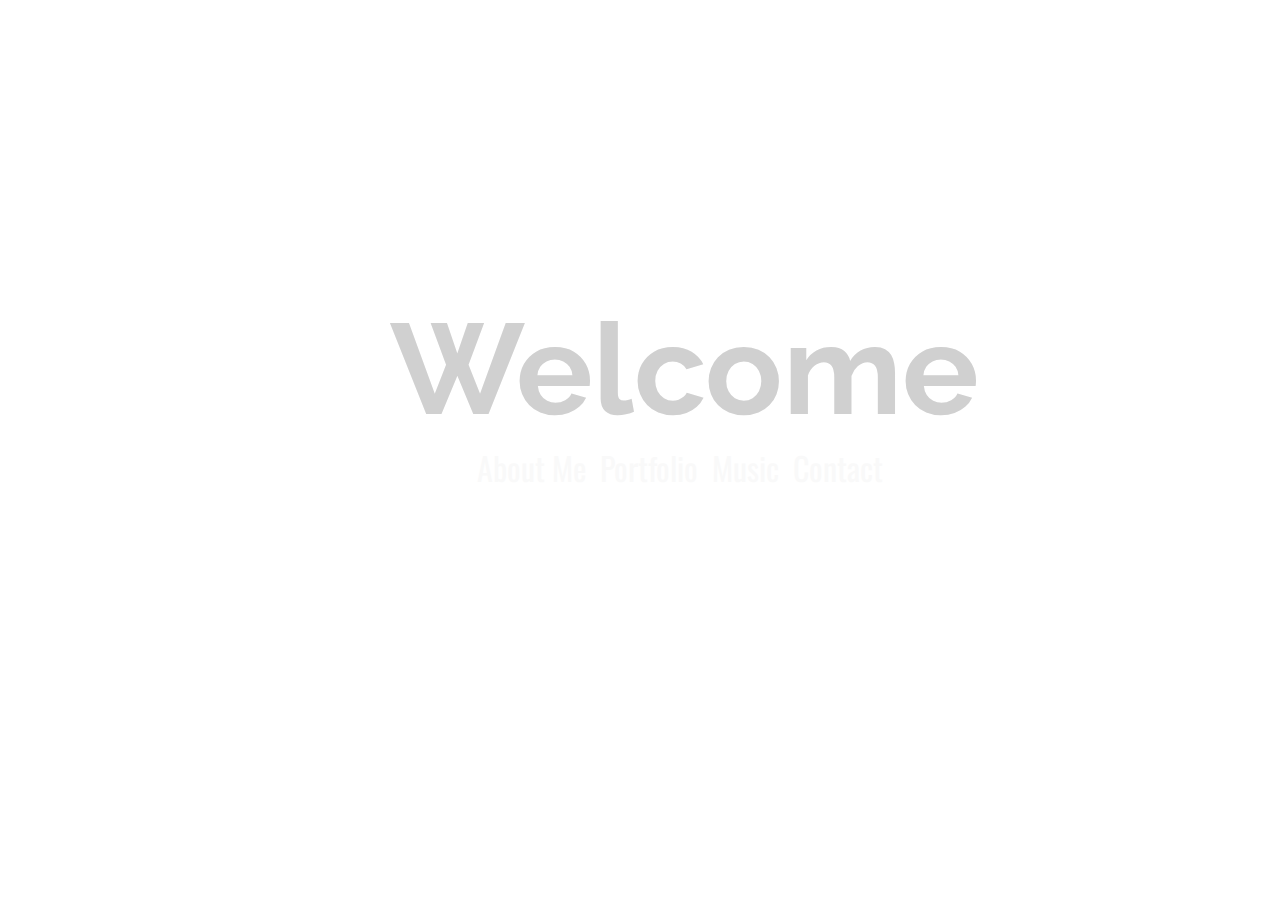
==== index.html @ 67654409 "First Personal Commit" ====
<!DOCTYPE html>
<html lang="en">
<head>
    <meta charset="UTF-8">
    <meta name="viewport" content="width=device-width, initial-scale=1.0">
    <meta http-equiv="X-UA-Compatible" content="ie=edge">
    <title>Welcome</title>
    <link rel="stylesheet" type="text/css" href="indexstyle.css">
    <link rel="stylesheet" type="text/css" href="media.css">
</head>

<body>

    <section class="intro">
        <div class="inner">
            <div class="content">
                <h1>Welcome</h1>
            
                <div id="nav">
                <a class="navbtn" href="about.html">About Me</a>
                <a class="navbtn" href="#">Portfolio</a>     
                <a class="navbtn" href="music.html">Music</a>
                <a class="navbtn" href="contact.html">Contact</a>      
            </div>
            </div>
        </div>
    </section>
    
</body>
</html>
---- indexstyle.css ----
@import url('https://fonts.googleapis.com/css?family=Raleway');

@import url('https://fonts.googleapis.com/css?family=Oswald');

html, body{
    margin: 0;
    padding: 0;
    height: 100%;
    width: 100%;
}

.intro {
    height: 100%;
    width: 100%;
    margin: auto;
    background: url(IMG_0056.JPG) no-repeat 50% 50%;
    display: table;
    top: 0;
    background-size: cover;
}

.intro .inner {
    display: table-cell;
    vertical-align: middle;
    width: 100%;
    max-width: none;

}

.content {
    max-width: 500px;
    margin: 0 auto;
    text-align: center;
}

.content h1{
    font-family: 'Raleway', sans-serif;
    color: #D0D0D0;
    /*text-shadow: 0px 0px 200px #000;*/
    font-size: 800%;
    margin-bottom: 0px;
}

#nav{
    text-align: center;
    vertical-align: middle;
    margin-left: 80px;
    margin-bottom: 200px;
  
}
.navbtn {
   
    font-family: 'Oswald', sans-serif;
    color: #f9f9f9;
    font-size: 200%;
    padding: 0px 5px 0px 5px;
    text-decoration: none;
    
}

.navbtn:hover { 
    color: #000;
}
---- media.css ----
@media screen and (max-width: 768px) {
    .content h1{
        font-size: 500%;
    }

    #nav{
        margin-left: 10px;
    }

    .navbtn{
        font-size: 150%;

    }
}

@media screen and (max-width: 320px) {

    .content h1{
        font-size: 350%;
    }


}

@media screen and (max-width: 375px) {
    
        .content h1{
            font-size: 350%;
        }
    
    
    }
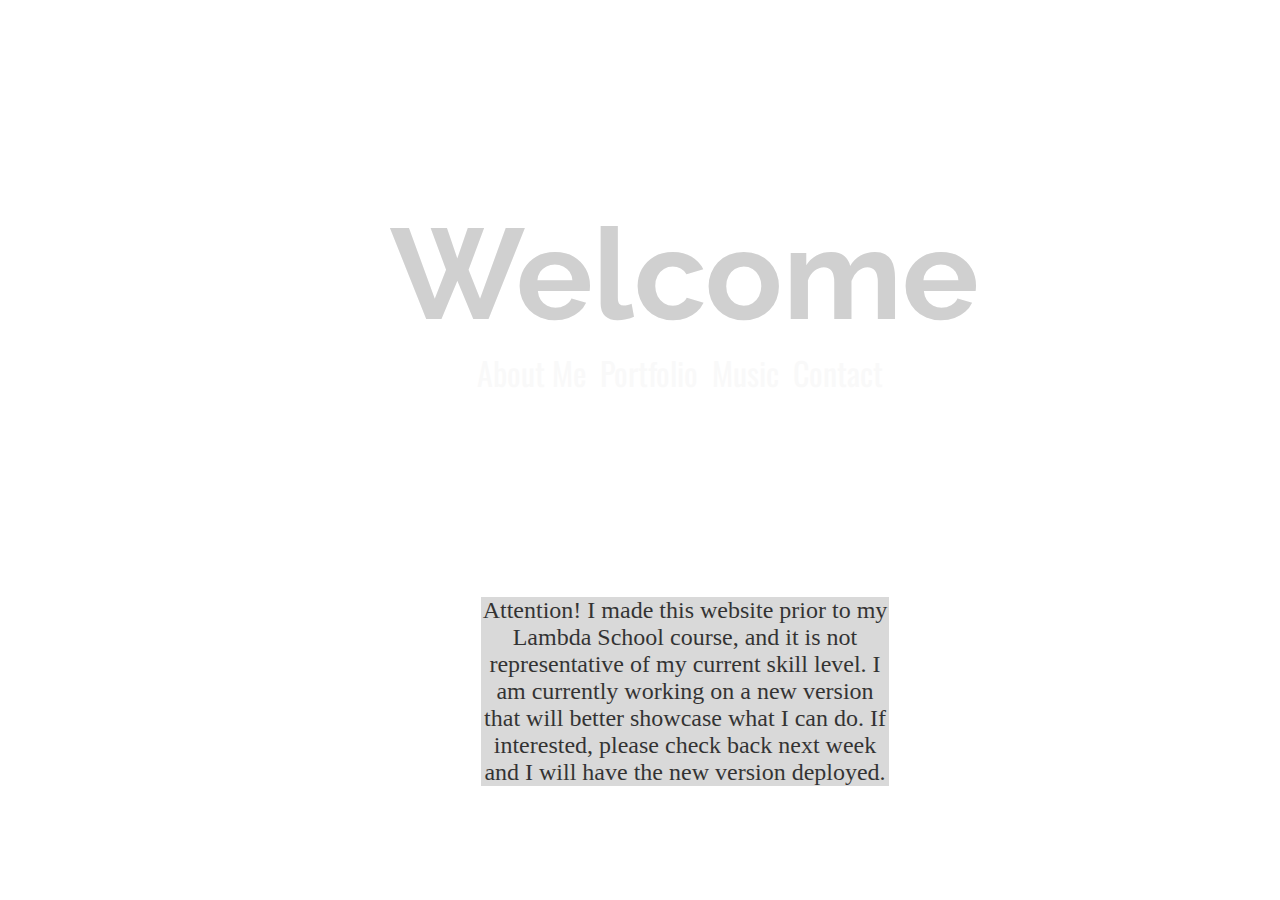
==== commit 387051a3: "alert style in html" ====
--- a/index.html
+++ b/index.html
@@ -18,13 +18,24 @@
             
                 <div id="nav">
                 <a class="navbtn" href="about.html">About Me</a>
-                <a class="navbtn" href="#">Portfolio</a>     
+                <a class="navbtn" href="portfolio.html">Portfolio</a>     
                 <a class="navbtn" href="music.html">Music</a>
-                <a class="navbtn" href="contact.html">Contact</a>      
+                <a class="navbtn" href="contact.html">Contact</a>  
+            </div>
+            <div class="alert" style="        
+            border: 1px white solid;
+            background: #D0D0D0;
+            margin-left: 90px;
+            font-size: 150%;
+            opacity: .80;">
+
+                Attention! I made this website prior to my Lambda School course, and it is not representative of my current skill level. I am currently working on a new version
+                that will better showcase what I can do. If interested, please check back next week and I will have the new version deployed.
+
             </div>
             </div>
         </div>
     </section>
     
 </body>
-</html>+</html>
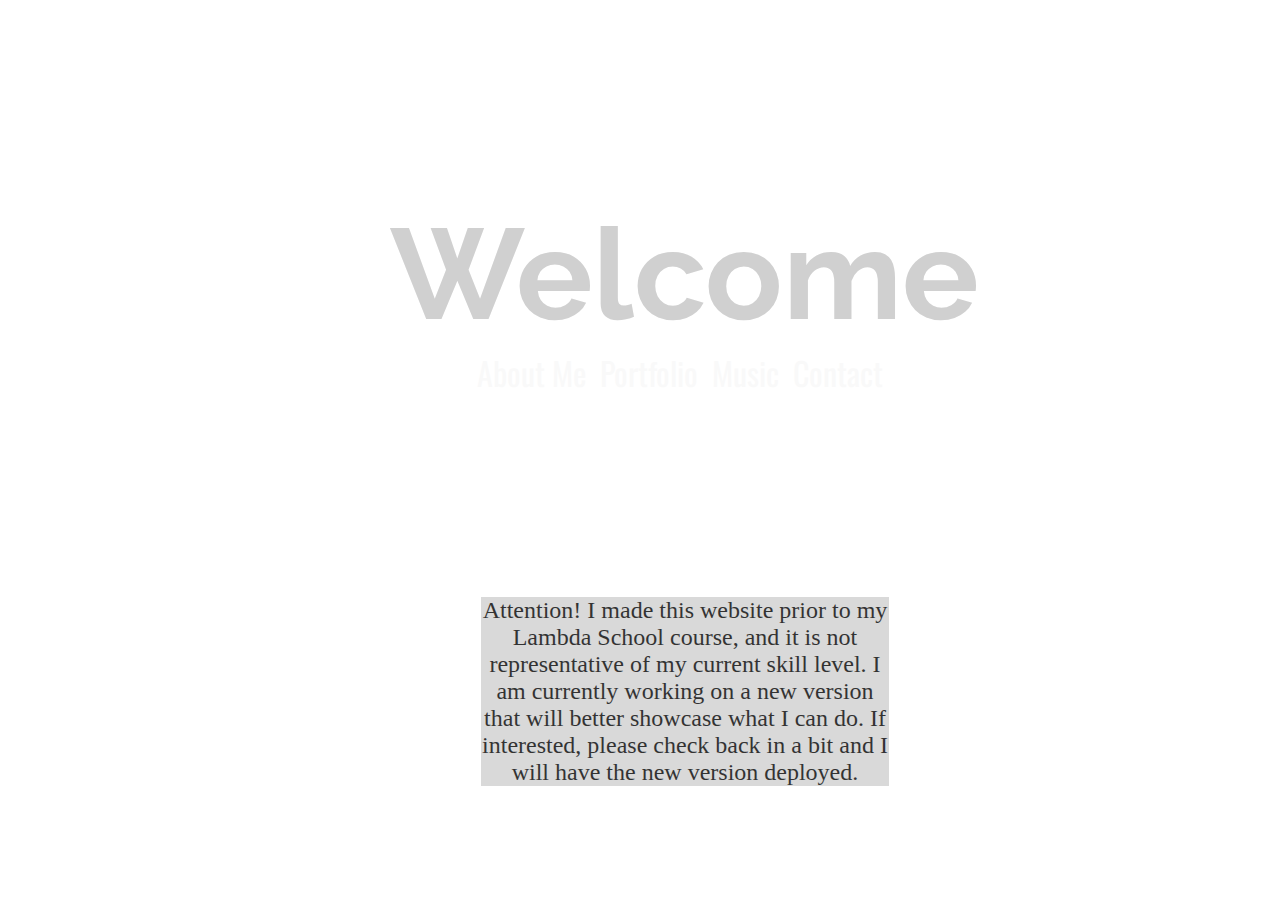
==== commit c0c1b631: "Update index.html" ====
--- a/index.html
+++ b/index.html
@@ -30,7 +30,7 @@
             opacity: .80;">
 
                 Attention! I made this website prior to my Lambda School course, and it is not representative of my current skill level. I am currently working on a new version
-                that will better showcase what I can do. If interested, please check back next week and I will have the new version deployed.
+                that will better showcase what I can do. If interested, please check back in a bit and I will have the new version deployed.
 
             </div>
             </div>
